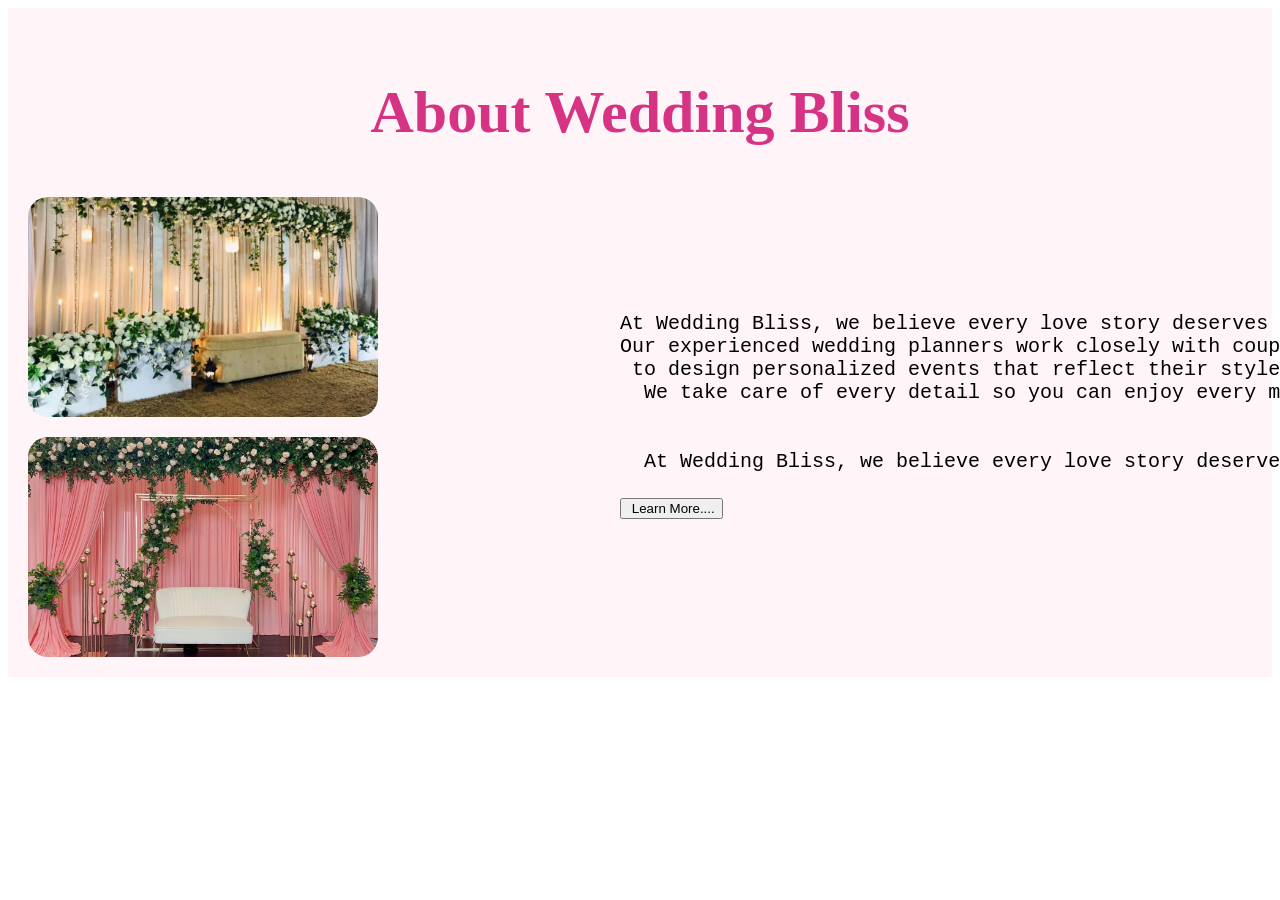
==== index.html @ 27e0018c "Rename about.html to index.html" ====
<!DOCTYPE html>
<html>
<head>
<title>About Page</title>

<style>
.about{
    padding: 20px;
    background: #fff5f8;
}

.about h2{
    text-align: center;
    font-size: 60px;
    color: #d63384;
    margin-bottom: 50px;
}

.about-content{
    display: flex;
    align-items: center;
    gap: 50px;
}

.about-images{
    display: flex;
    flex-direction: column;
    gap: 20px;
}

.about-images img{
    width: 350px;
    height: 220px;
    object-fit: cover;
    border-radius: 20px;
}

.about-text{
    max-width: 600px;
    font-size: 20px;
}

</style>

</head>

<body>

<section class="about">
    <h2>About Wedding Bliss</h2>

    <div class="about-content">
        <div class="about-images">
            <img src="photo 3.jpg" alt="">
            <img src="photo 4.jpg" alt="">
        </div>

        <div class="about-text">
            <pre>
                At Wedding Bliss, we believe every love story deserves a unique celebration. 
                Our experienced wedding planners work closely with couples
                 to design personalized events that reflect their style, culture, and vision.
                  We take care of every detail so you can enjoy every moment of your journey.
                  
                  
                  At Wedding Bliss, we believe every love story deserves a unique celebration...
            
                <button> Learn More....</button>
            </pre>
        </div>
    </div>
</section>

</body>
</html>
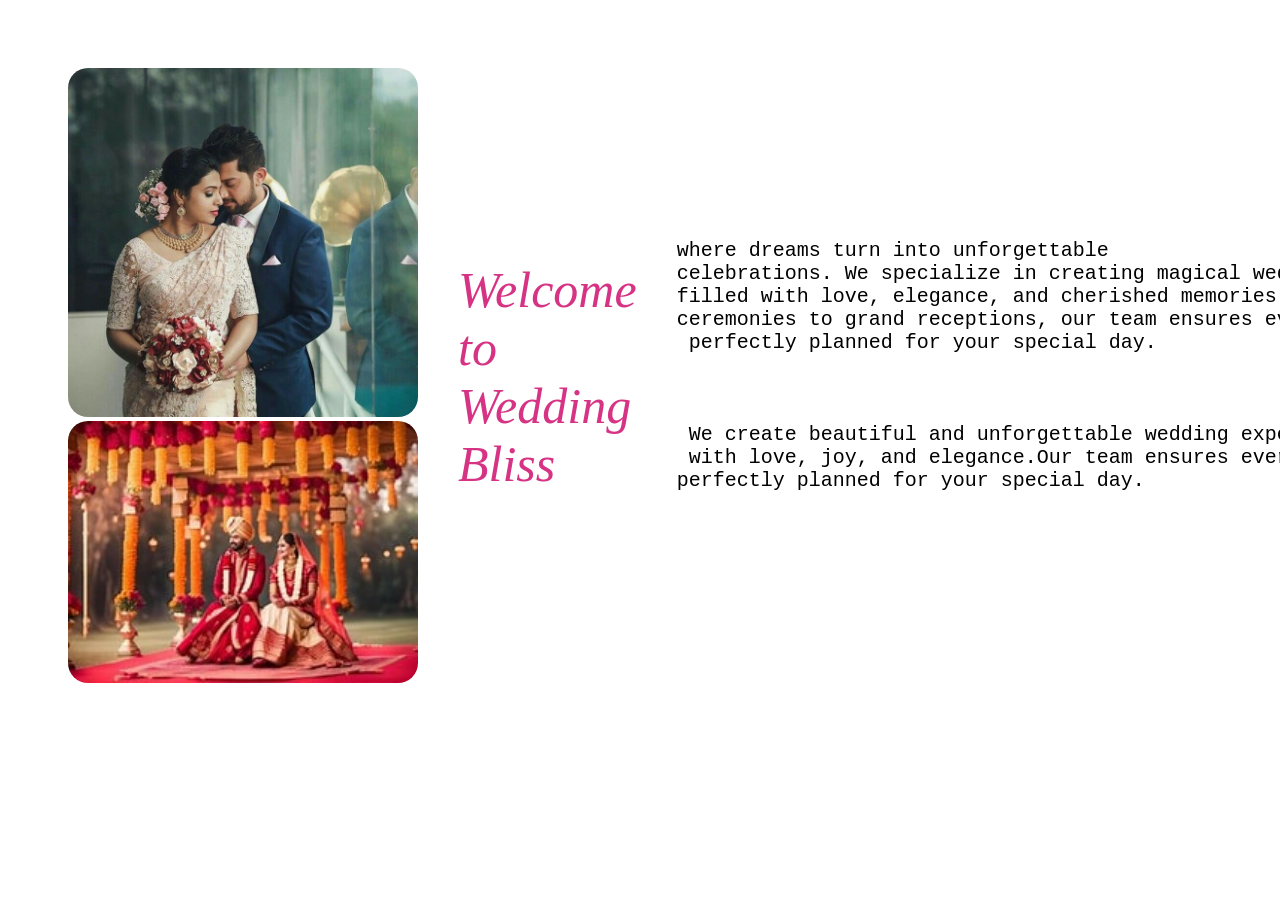
==== commit b1a149e4: "Rename home.html to index.html" ====
--- a/index.html
+++ b/index.html
@@ -1,75 +1,49 @@
+
 <!DOCTYPE html>
 <html>
 <head>
-<title>About Page</title>
-
-<style>
-.about{
-    padding: 20px;
-    background: #fff5f8;
+    <style>
+p{font-size: 50px;
+color: #d63384;;
+}
+pre{
+    font-size: 20px;
+}
+ .about{
+    display:flex;
+    align-items:center;
+    gap:40px;
+    padding:60px;
 }
 
-.about h2{
-    text-align: center;
-    font-size: 60px;
-    color: #d63384;
-    margin-bottom: 50px;
+.about-image img{
+    width:350px;
+    border-radius:20px;
 }
 
-.about-content{
-    display: flex;
-    align-items: center;
-    gap: 50px;
-}
+    </style>
+    <title>home page</title>
 
-.about-images{
-    display: flex;
-    flex-direction: column;
-    gap: 20px;
-}
+    <body class="about">
+    <div class="about-image">
+<img src="photo 2.jpg">
+<img src="photo 9.jpg">
+    </div>
 
-.about-images img{
-    width: 350px;
-    height: 220px;
-    object-fit: cover;
-    border-radius: 20px;
-}
+        <p><i>Welcome to Wedding Bliss</i></p>
+        <pre>where dreams turn into unforgettable
+celebrations. We specialize in creating magical wedding experiences 
+filled with love, elegance, and cherished memories. From intimate 
+ceremonies to grand receptions, our team ensures every detail is
+ perfectly planned for your special day.
 
-.about-text{
-    max-width: 600px;
-    font-size: 20px;
-}
 
-</style>
 
-</head>
-
-<body>
-
-<section class="about">
-    <h2>About Wedding Bliss</h2>
-
-    <div class="about-content">
-        <div class="about-images">
-            <img src="photo 3.jpg" alt="">
-            <img src="photo 4.jpg" alt="">
-        </div>
-
-        <div class="about-text">
-            <pre>
-                At Wedding Bliss, we believe every love story deserves a unique celebration. 
-                Our experienced wedding planners work closely with couples
-                 to design personalized events that reflect their style, culture, and vision.
-                  We take care of every detail so you can enjoy every moment of your journey.
-                  
-                  
-                  At Wedding Bliss, we believe every love story deserves a unique celebration...
-            
-                <button> Learn More....</button>
-            </pre>
-        </div>
-    </div>
-</section>
+ We create beautiful and unforgettable wedding experiences filled
+ with love, joy, and elegance.Our team ensures every detail is 
+perfectly planned for your special day.
+    </pre>
+   
 
 </body>
 </html>
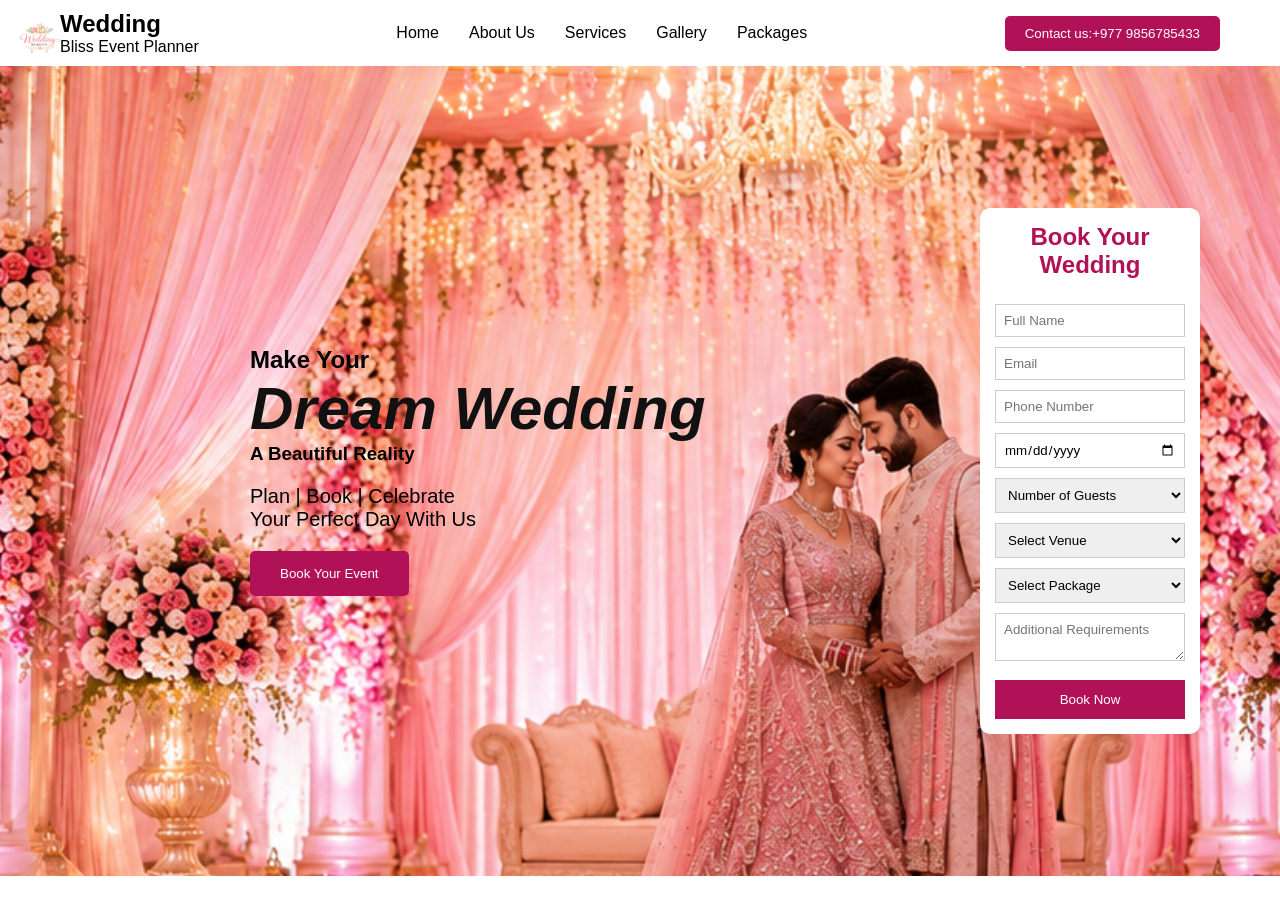
==== commit c69f8d4d: "Rename event.html to index.html" ====
--- a/index.html
+++ b/index.html
@@ -1,49 +1,89 @@
+<!DOCTYPE html>
+<html lang="en">
+<head>
+    <meta charset="UTF-8">
+    <meta name="viewport" content="width=device-width, initial-scale=1.0">
+    <title>Event Management System</title>
+    <link rel="stylesheet" href="style.css">
 
-<!DOCTYPE html>
-<html>
-<head>
-    <style>
-p{font-size: 50px;
-color: #d63384;;
-}
-pre{
-    font-size: 20px;
-}
- .about{
-    display:flex;
-    align-items:center;
-    gap:40px;
-    padding:60px;
-}
+</head>
+<body>
 
-.about-image img{
-    width:350px;
-    border-radius:20px;
-}
+    <!-- Navbar -->
+    <nav>
+        <div class="logo">
+            <img src="logo.png" alt="Logo" class="logo">
+        </div>
+        <div>
+            <h2>Wedding</h2>
+            <span> Bliss Event Planner</span>
+        </div>
 
-    </style>
-    <title>home page</title>
+        <ul>
+            <li><a href="home.html">Home</a></li>
+            <li><a href="about.html">About Us</a></li>
+            <li><a href="service.html">Services</a></li>
+            <li><a href="gallery.html">Gallery</a></li>
+            <li><a href="packages.html">Packages</a></li>
+            
+        </ul>
 
-    <body class="about">
-    <div class="about-image">
-<img src="photo 2.jpg">
-<img src="photo 9.jpg">
+        <button class="call-btn">
+            <i class="fa-solid fa-phone"></i>Contact us:+977 9856785433
+        </button>
+    </nav>
+
+    <!-- Hero Section -->
+    <section class="hero">
+
+        <div class="overlay"></div>
+
+       <div class="content">
+        
+        <h2>Make Your</h2>
+        <h1><i>Dream Wedding</i></h1>
+        <h3>A Beautiful Reality</h3>
+
+        <p>
+            Plan | Book | Celebrate<br>
+            Your Perfect Day With Us
+        </p>
+
+        <button>Book Your Event</button>
     </div>
+       
 
-        <p><i>Welcome to Wedding Bliss</i></p>
-        <pre>where dreams turn into unforgettable
-celebrations. We specialize in creating magical wedding experiences 
-filled with love, elegance, and cherished memories. From intimate 
-ceremonies to grand receptions, our team ensures every detail is
- perfectly planned for your special day.
+        <!-- Booking Form -->
+        <div class="booking-form">
+            <h2>Book Your Wedding</h2>
 
+            <input type="text" placeholder="Full Name">
+            <input type="email" placeholder="Email">
+            <input type="text" placeholder="Phone Number">
+            <input type="date">
 
+            <select>
+                <option>Number of Guests</option>
+                <option>100</option>
+                <option>200</option>
+                <option>500</option>
+            </select>
 
- We create beautiful and unforgettable wedding experiences filled
- with love, joy, and elegance.Our team ensures every detail is 
-perfectly planned for your special day.
-    </pre>
-   
+            <select>
+                <option>Select Venue</option>
+            </select>
 
+            <select>
+                <option>Select Package</option>
+            </select>
+
+            <textarea placeholder="Additional Requirements"></textarea>
+
+            <button>Book Now</button>
+        </div>
+
+    </section>
+
+  
 </body>
 </html>
--- a/style.css
+++ b/style.css
@@ -0,0 +1,109 @@
+
+*{ margin:0;
+     padding:0; 
+     box-sizing:border-box; 
+     font-family:Arial, sans-serif; 
+    } 
+
+nav{
+     display:flex; 
+     justify-content:space-between;
+     align-items:center; 
+     padding:10px 60px; 
+    }
+
+ nav ul{
+     display:flex;
+      list-style:none; 
+      gap:30px; 
+    } 
+
+ nav ul li a{ 
+    text-decoration:none;
+     color:black;
+     }
+
+ .call-btn{
+     background:#b11257;
+      color:white; 
+      border:none; 
+      padding:10px 20px;
+       border-radius:5px;
+     }
+
+      .hero{
+  position:relative;
+          height:90vh;
+           background:url("wedding 2.png");
+            background-size:cover;
+             background-position: right center ;
+              display:flex; 
+              justify-content:space-between;
+               align-items:center;
+                padding:0 80px;
+             }
+             
+                 .content{ 
+                    position:relative; 
+                    width:50%;
+                     z-index:1; 
+                } 
+                .content h1{ 
+                    font-size:60px; 
+                    color:#111; 
+                }
+                 .content span{ 
+                    color:#b11257;
+                 } 
+                 .content p{
+                     margin:20px 0; 
+                     font-size:20px;
+                     }
+                      .content button{
+                         background:#b11257;
+                          color:white;
+                           border:none;
+                            padding:15px 30px;
+                             border-radius:5px;
+                              cursor:pointer; 
+                            }
+                             .stats{
+                                 display:flex; 
+                                 gap:50px;
+                                  margin-top:20px;
+                                 } 
+                                 .booking-form{
+                                     position:relative;
+                                      z-index:1;
+                                       width:220px;
+                                        background:white;
+                                         padding:15px;
+                                          border-radius:10px;
+                                         } 
+                                         .booking-form h2{
+                                             text-align:center;
+                                              color:#b11257; 
+                                              margin-bottom:20px;
+                                             }
+                                              .booking-form input, .booking-form select, .booking-form textarea{
+                                                 width:100%;
+                                                  padding:8px;
+                                                   margin:5px 0; 
+                                                   border:1px solid #ccc;
+                                                 }
+
+                                                  .booking-form button{
+                                                     width:100%;
+                                                      background:#b11257; 
+                                                      color:white;
+                                                       border:none;
+                                                        padding:12px;
+                                                         margin-top:10px;
+                                                         }
+
+ .logo {
+     position: fixed;
+      top: 10px; 
+      left: 10px;
+       width: 60px; 
+    }
